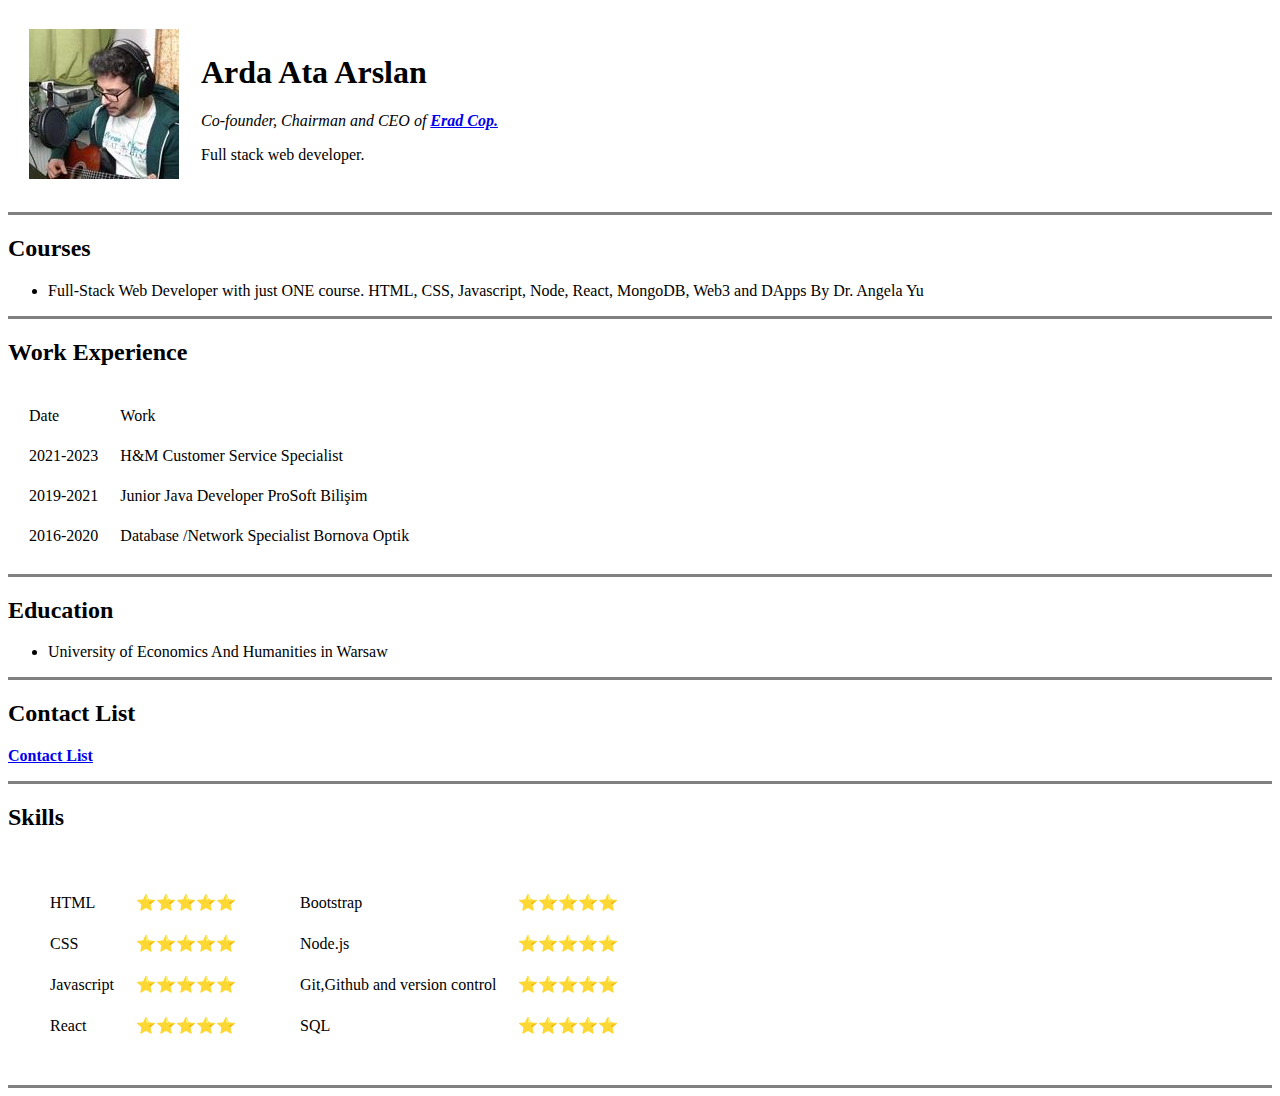
==== index.html @ 099a07e4 "add initial CV website files" ====
<!DOCTYPE html>
<html lang="en" dir="ltr">
  <head>
    <meta charset="utf-8">
    <title>Arda Ata Arslan CV</title>
  </head>
  <body>
    <div class="table1">
      <table cellspacing="20">
        <tr>
          <td><img src="1.png.jpg" alt=""></td>
          <td>  <h1 style="font-fam:Ariel; ">
              Arda Ata Arslan
            </h1>
            <p><em>Co-founder, Chairman and CEO of <strong><a href="https://www.qrcodemenu.pl/menu/qrcode-menu/3" target="_blank">Erad Cop.</a></strong></em></p>
            <p>Full stack web developer.</p></td>
        </tr>
      </table>

    </div>
      <hr size="3" noshade="">

      <div class="info">
        <h2 style="font-fam:Ariel; ">Courses</h2>
        <ul>
          <li>Full-Stack Web Developer with just ONE course. HTML, CSS, Javascript, Node, React, MongoDB, Web3 and DApps By Dr. Angela Yu</li>
        </ul>

      </div>
      <hr size="3" noshade="">
      <div class="Work Experience">

        <h2 style="font-fam:Ariel;">Work Experience</h2>
        <table cellspacing="20px">
          <thead>
            <tr>
              <td>
                Date
              </td>
              <td>
                Work
              </td>
            </tr>
          </thead>
          <tr><td>2021-2023</td><td>H&M Customer Service Specialist</td></tr>
          <tr><td>2019-2021</td><td>Junior Java Developer ProSoft Bilişim</td></tr>
          <tr><td>2016-2020</td><td>Database /Network Specialist Bornova Optik</td></tr>

        </table>

      </div>
      <hr size="3" noshade="">

      <div class="Education">
        <h2 style="font-family:Ariel;">Education</h2>
          <ul>
            <li style="font-family:Ariel">University of Economics And Humanities in Warsaw</li>
          </ul>
      </div>
      <hr size="3" noshade="">

    <div class="Contactlist">
      <h2 style="family:Arial;">Contact List</h2>
      <p><strong><a href="Contactlist.html" >Contact List</a></strong></p>

    </div>
    <hr size="3" noshade="">

    <div class="Skills">
      <h2>Skills</h2>
      <table cellspacing="20">
        <tr>
          <td>
            <table cellspacing="20">
              <tr>
                <td>HTML</td>
                <td>⭐⭐⭐⭐⭐</td>
              </tr>
              <tr>
                <td>CSS</td>
                <td>⭐⭐⭐⭐⭐</td>

              </tr><tr>
                <td>Javascript</td>
                <td>⭐⭐⭐⭐⭐</td>
              </tr>
              <tr>
                <td>React</td>
                <td>⭐⭐⭐⭐⭐</td>
              </tr>

            </table>
          </td>
          <td>
            <table cellspacing="20">
              <tr>
                <td>Bootstrap</td>
                <td>⭐⭐⭐⭐⭐</td>
              </tr>
              <tr>
                <td>Node.js</td>
                <td>⭐⭐⭐⭐⭐</td>

              </tr><tr>
                <td>Git,Github and version control</td>
                <td>⭐⭐⭐⭐⭐</td>
              </tr>
              <tr>
                <td>SQL</td>
                <td>⭐⭐⭐⭐⭐</td>
              </tr>

            </table>
          </td>
        </tr>
      </table>




    </div>
    <hr size="3" noshade="">

  </body>
</html>
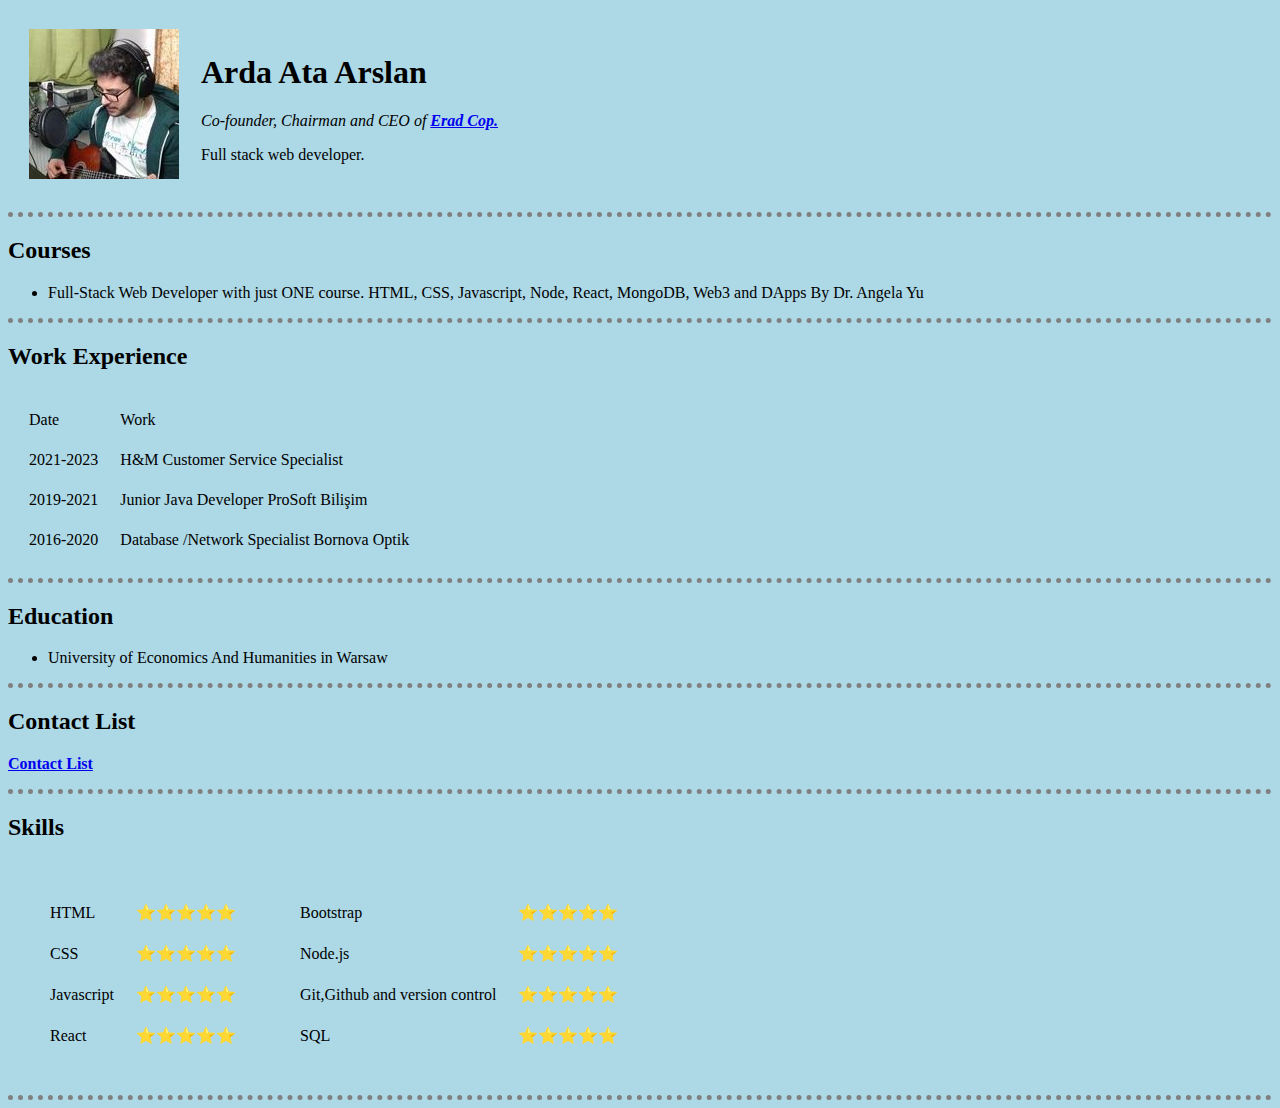
==== commit 89be0a1d: "Add files via upload" ====
--- a/index.html
+++ b/index.html
@@ -3,12 +3,15 @@
   <head>
     <meta charset="utf-8">
     <title>Arda Ata Arslan CV</title>
+    <link rel="stylesheet" href="css\style.css">
+
   </head>
   <body>
+
     <div class="table1">
       <table cellspacing="20">
         <tr>
-          <td><img src="1.png.jpg" alt=""></td>
+          <td><img src="image\1.png.jpg" alt=""></td>
           <td>  <h1 style="font-fam:Ariel; ">
               Arda Ata Arslan
             </h1>
@@ -18,7 +21,7 @@
       </table>
 
     </div>
-      <hr size="3" noshade="">
+      <hr >
 
       <div class="info">
         <h2 style="font-fam:Ariel; ">Courses</h2>
@@ -27,7 +30,7 @@
         </ul>
 
       </div>
-      <hr size="3" noshade="">
+      <hr >
       <div class="Work Experience">
 
         <h2 style="font-fam:Ariel;">Work Experience</h2>
@@ -49,7 +52,7 @@
         </table>
 
       </div>
-      <hr size="3" noshade="">
+      <hr >
 
       <div class="Education">
         <h2 style="font-family:Ariel;">Education</h2>
@@ -57,14 +60,14 @@
             <li style="font-family:Ariel">University of Economics And Humanities in Warsaw</li>
           </ul>
       </div>
-      <hr size="3" noshade="">
+      <hr >
 
     <div class="Contactlist">
       <h2 style="family:Arial;">Contact List</h2>
       <p><strong><a href="Contactlist.html" >Contact List</a></strong></p>
 
     </div>
-    <hr size="3" noshade="">
+    <hr >
 
     <div class="Skills">
       <h2>Skills</h2>
@@ -119,7 +122,7 @@
 
 
     </div>
-    <hr size="3" noshade="">
+    <hr>
 
   </body>
 </html>
